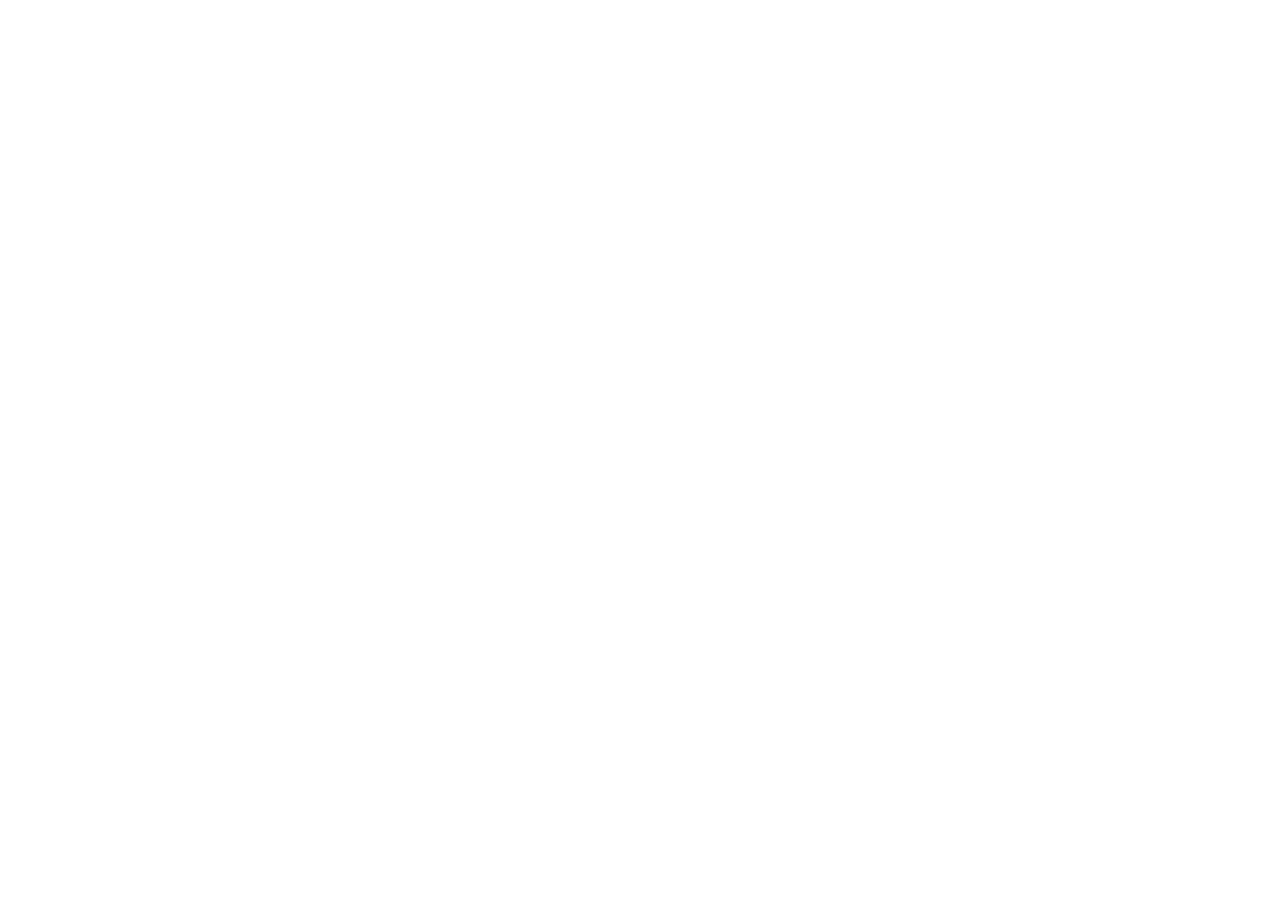
==== index.html @ da5e85b1 "Add files via upload" ====
<!DOCTYPE html>
<html>

<head>
    <meta charset="utf-8">
    <title>Central Control Page</title>
</head>

<body onload="start()">
    <section class="all1" id="all1">
        <div class="t1">
            <h1>Central Control Page</h1>
            <div class="t2">
                <p><a href="page.html">Web Pages</a></p>
                <p><a href="photos.html">Photos</a></p>
                <p>Videos</p>
                <p>music</p>
                <p><a href="download.html">Downloads</a></p>
            </div>

        </div>
        <div class="t3">
            <div class="t4">
                <div class="t4s">
                    <h2>Today's Activity</h2>
                    <p id="time_c">22:01</p>
                    <p class="p1" onclick="past()">Past Activities</p>
                </div>
                <div class="t5" id="t5">

                </div>
            </div>

        </div>
    </section>
    <section class="all2" id="all2">
        <div class="c2" id="c2">
            <h1 class="h22" id="h22">entral</h1>
            <h1 class="h2" id="h2">C</h1>
            <h1 class="h222" id="h222"></h1>
        </div>
        <div class="c3" id="c3">
            <h1 class="h22" id="h33">ontrol</h1>
            <h1 class="h2" id="h2">C</h1>
            <h1 class="h222" id="h333"></h1>
        </div>
        <div class="c4" id="c4">
            <h1 class="h44" id="h44">age</h1>
            <h1 class="h2" id="h4">P</h1>
            <h1 class="h444" id="h444"></h1>
        </div>
    </section>
    <style>
        body {
            font-family: Arial;
            margin: 0;
            padding: 0;
        }

        a {
            text-decoration: none;
            color: black;
        }

        .all1 {
            display: none;
            opacity: 0;
        }

        .all2 {
            height: 100vh;
        }


        .all2 h1 {
            font-size: 4vw;
            width: 3vw;
            margin: 0;
            padding: 0;
            background-color: white;
        }

        .all2 .c2 {
            position: relative;
            left: 25%;
            top: 40%;
            width: 14vw;
            margin-left: 16vw;
            display: block;
            opacity: 0;
        }

        .all2 .c3 {
            position: relative;
            left: 45%;
            top: 40%;
            width: 14vw;
            display: block;
            opacity: 0;
        }

        .all2 .c4 {
            position: relative;
            left: 65%;
            top: 40%;
            width: 8.5vw;
            margin-left: -16vw;
            display: block;
            opacity: 0;
        }

        .all2 .h2 {
            position: absolute;
            top: 0;

        }

        .all2 .h22 {
            position: absolute;
            top: 0;
            left: -11vw;
            width: 11vw;
            background-color: white;
        }

        .all2 .h44 {
            position: absolute;
            top: 0;
            left: -7vw;
            width: 7vw;
            background-color: white;
        }

        .all2 .h222 {
            position: absolute;
            left: -11vw;
            width: 11vw;
            background-color: white;
        }

        .all2 .h444 {
            position: absolute;
            left: -7vw;
            width: 7vw;
            background-color: white;
        }

        .all2 .h222 {
            display: none;
            opacity: 0;
        }

        .all2 .h444 {
            display: none;
            opacity: 0;
        }

        .all2 .h22 {
            display: none;
            opacity: 0;
        }

        .all2 .h44 {
            display: none;
            opacity: 0;
        }
    </style>
    <script src="https://code.jquery.com/jquery-3.7.1.js"
        integrity="sha256-eKhayi8LEQwp4NKxN+CfCh+3qOVUtJn3QNZ0TciWLP4=" crossorigin="anonymous"></script>
    <script>

        function start(){
            start2();
            $("#c2").animate({
            'opacity':'1'
         },1000)
         $("#c3").animate({
            'opacity':'1'
         },1000)
         $("#c4").animate({
            'opacity':'1'
         },1000)

            setTimeout(start3,2000)
        }
        function start3(){
            $("#c2").animate({
            'margin-left':'0vw'
         },1000)
         $("#c4").animate({
            'margin-left':'0vw'
         },1000)

         setTimeout(start4,1000)
        }
        function start4(){
         document.getElementById("h22").style.display = "block";
         document.getElementById("h33").style.display = "block";
         document.getElementById("h44").style.display = "block";
         document.getElementById("h222").style.display = "block";
         document.getElementById("h333").style.display = "block";
         document.getElementById("h444").style.display = "block";
         document.getElementById("h22").style.opacity = "1";
         document.getElementById("h33").style.opacity = "1";
         document.getElementById("h44").style.opacity = "1";
         document.getElementById("h222").style.opacity = "1";
         document.getElementById("h333").style.opacity = "1";
         document.getElementById("h444").style.opacity = "1";
         $("#h22").animate({
            'left':'3vw'
         },1000)
         $("#h333").animate({
            'width':'0vw',
            'left':'0vw'
         },1000)
         $("#h33").animate({
            'left':'3vw'
         },1000)
         $("#h444").animate({
            'width':'0vw',
            'left':'0vw'
         },1000)
         $("#h44").animate({
            'left':'3vw'
         },1000)
         setTimeout(start5,2000)
        }
        function start5(){
            
            $("#all2").animate({
            'opacity':0
         },1000)
        setTimeout(()=>{
            document.getElementById("all1").style.display = "block"
            $("#all1").animate({
            'opacity':1
         },1000)
         
        },1000)
        }

        url = "https://script.google.com/macros/s/AKfycbyDVhDM3jguwxl-nuUjiUY-lSj_s7fe4BfusIcK1TSGnvp2BhYMRpaengK5SO_E4vM/exec";
        function start2(){
            var time = new Date();
            var hour = time.getHours();
            var minute = time.getMinutes();
            document.getElementById("time_c").innerHTML = hour+":"+minute;
            t5 = document.getElementById("t5");
            fetch(url,{
                "method":"GET",
                "mode":"cors"
            })
            .then(response =>{
                if(response.ok){
                    return response.json()
                }
            })
            .then(resJson =>{
                length = resJson.length;
                for(var a = 0; a<length; a++){
                    text = resJson[a];
                    data = "<p class="+"\""+"t55"+"\""+">"+text+"</p>";
                    t5.insertAdjacentHTML("beforeend",data);
                }
            })
        }
        function past(){
            location.href="past.html"
        }
    </script>
    <style>
        body {
            margin: 0;
            padding: 0;
            font-family: Arial;
        }

        h1 {
            width: 20vw;
            height: 10vh;
            padding-left: 2.5vw;
            line-height: 10vh;
            margin: 0;
            font-size: 2vw;
        }

        .t1 {

            width: 100vw;
            height: 10vh;
            display: flex;
        }

        .t2 {
            position: absolute;
            right: 0;
            margin-left: 10vw;
            line-height: 7vh;
        }

        .t2 p {
            margin-right: 5vw;
            display: inline-block;
        }

        .t4 {
            width: 90vw;
            height: 80vh;
            margin-left: 5vw;
            background-color: black;
        }

        .t4s {
            position: relative;
        }

        .t4s h2 {
            color: white;
            padding-top: 2.5vh;
            padding-left: 2.5vw;
            letter-spacing: 0.1vw;
            display: inline-block;
            font-size: 2vw;
        }

        .t4s p {
            margin-left: 5vw;
            display: inline-block;
            color: white;
            font-size: 1.5vw;
            font-weight: 600;

        }

        .t4s .p1 {
            position: absolute;
            right: 5vw;
            bottom: 1vw;
            font-weight: 600;
            font-size: 1vw;

        }

        .t4s .p1:hover {
            border-bottom: 1px solid white;
        }

        .t5 {
            height: 70vh;
            width: 70vw;
        }

        .t55 {
            margin-left: 2.5vw;
            color: white;
            font-weight: 500;
            display: inline-block;
            font-size: 1vw;
        }
    </style>
</body>

</html>
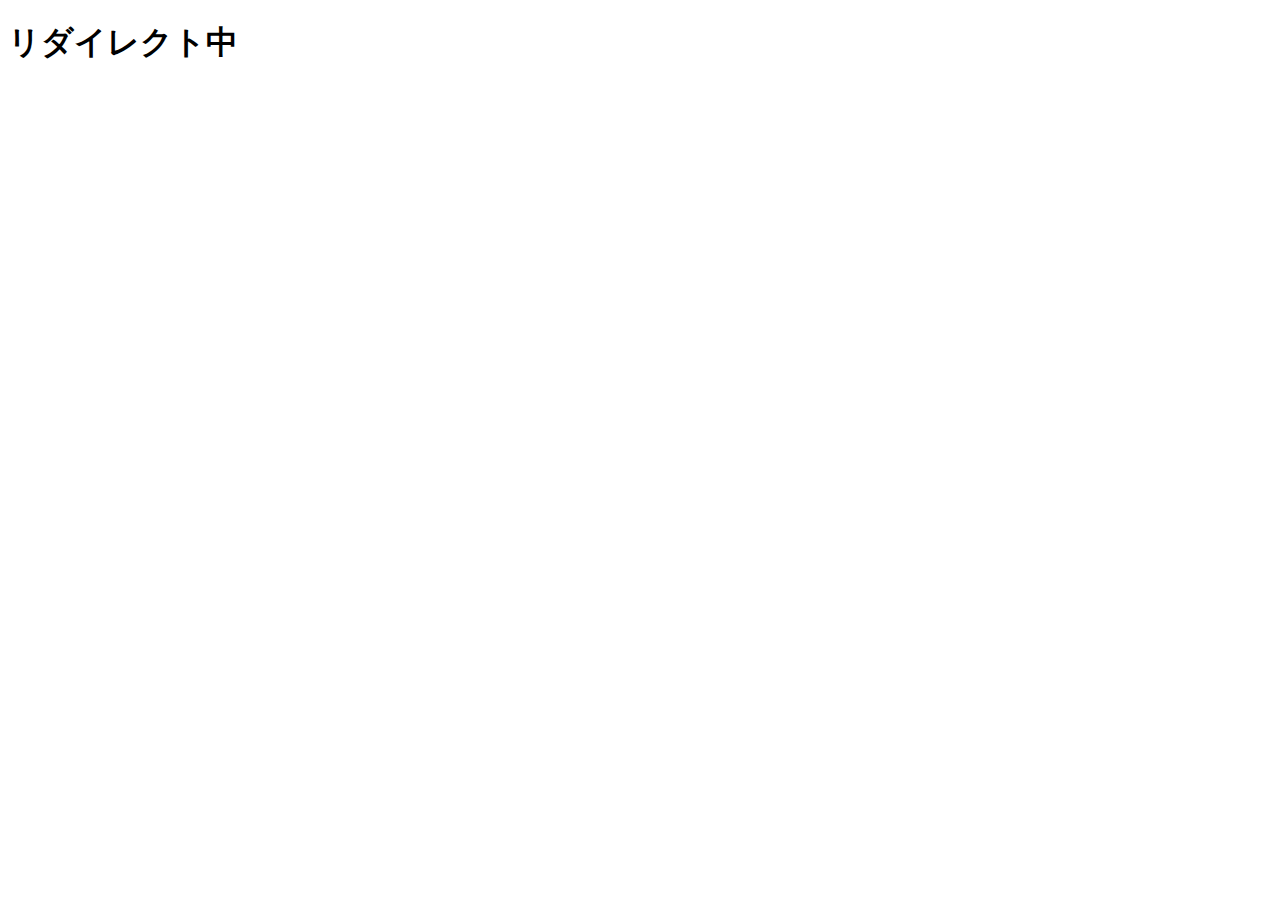
==== commit 02573b14: "Add files via upload" ====
--- a/index.html
+++ b/index.html
@@ -1,363 +1,23 @@
-<!DOCTYPE html>
-<html>
-
-<head>
-    <meta charset="utf-8">
-    <title>Central Control Page</title>
-</head>
-
-<body onload="start()">
-    <section class="all1" id="all1">
-        <div class="t1">
-            <h1>Central Control Page</h1>
-            <div class="t2">
-                <p><a href="page.html">Web Pages</a></p>
-                <p><a href="photos.html">Photos</a></p>
-                <p>Videos</p>
-                <p>music</p>
-                <p><a href="download.html">Downloads</a></p>
-            </div>
-
-        </div>
-        <div class="t3">
-            <div class="t4">
-                <div class="t4s">
-                    <h2>Today's Activity</h2>
-                    <p id="time_c">22:01</p>
-                    <p class="p1" onclick="past()">Past Activities</p>
-                </div>
-                <div class="t5" id="t5">
-
-                </div>
-            </div>
-
-        </div>
-    </section>
-    <section class="all2" id="all2">
-        <div class="c2" id="c2">
-            <h1 class="h22" id="h22">entral</h1>
-            <h1 class="h2" id="h2">C</h1>
-            <h1 class="h222" id="h222"></h1>
-        </div>
-        <div class="c3" id="c3">
-            <h1 class="h22" id="h33">ontrol</h1>
-            <h1 class="h2" id="h2">C</h1>
-            <h1 class="h222" id="h333"></h1>
-        </div>
-        <div class="c4" id="c4">
-            <h1 class="h44" id="h44">age</h1>
-            <h1 class="h2" id="h4">P</h1>
-            <h1 class="h444" id="h444"></h1>
-        </div>
-    </section>
-    <style>
-        body {
-            font-family: Arial;
-            margin: 0;
-            padding: 0;
-        }
-
-        a {
-            text-decoration: none;
-            color: black;
-        }
-
-        .all1 {
-            display: none;
-            opacity: 0;
-        }
-
-        .all2 {
-            height: 100vh;
-        }
-
-
-        .all2 h1 {
-            font-size: 4vw;
-            width: 3vw;
-            margin: 0;
-            padding: 0;
-            background-color: white;
-        }
-
-        .all2 .c2 {
-            position: relative;
-            left: 25%;
-            top: 40%;
-            width: 14vw;
-            margin-left: 16vw;
-            display: block;
-            opacity: 0;
-        }
-
-        .all2 .c3 {
-            position: relative;
-            left: 45%;
-            top: 40%;
-            width: 14vw;
-            display: block;
-            opacity: 0;
-        }
-
-        .all2 .c4 {
-            position: relative;
-            left: 65%;
-            top: 40%;
-            width: 8.5vw;
-            margin-left: -16vw;
-            display: block;
-            opacity: 0;
-        }
-
-        .all2 .h2 {
-            position: absolute;
-            top: 0;
-
-        }
-
-        .all2 .h22 {
-            position: absolute;
-            top: 0;
-            left: -11vw;
-            width: 11vw;
-            background-color: white;
-        }
-
-        .all2 .h44 {
-            position: absolute;
-            top: 0;
-            left: -7vw;
-            width: 7vw;
-            background-color: white;
-        }
-
-        .all2 .h222 {
-            position: absolute;
-            left: -11vw;
-            width: 11vw;
-            background-color: white;
-        }
-
-        .all2 .h444 {
-            position: absolute;
-            left: -7vw;
-            width: 7vw;
-            background-color: white;
-        }
-
-        .all2 .h222 {
-            display: none;
-            opacity: 0;
-        }
-
-        .all2 .h444 {
-            display: none;
-            opacity: 0;
-        }
-
-        .all2 .h22 {
-            display: none;
-            opacity: 0;
-        }
-
-        .all2 .h44 {
-            display: none;
-            opacity: 0;
-        }
-    </style>
-    <script src="https://code.jquery.com/jquery-3.7.1.js"
-        integrity="sha256-eKhayi8LEQwp4NKxN+CfCh+3qOVUtJn3QNZ0TciWLP4=" crossorigin="anonymous"></script>
-    <script>
-
-        function start(){
-            start2();
-            $("#c2").animate({
-            'opacity':'1'
-         },1000)
-         $("#c3").animate({
-            'opacity':'1'
-         },1000)
-         $("#c4").animate({
-            'opacity':'1'
-         },1000)
-
-            setTimeout(start3,2000)
-        }
-        function start3(){
-            $("#c2").animate({
-            'margin-left':'0vw'
-         },1000)
-         $("#c4").animate({
-            'margin-left':'0vw'
-         },1000)
-
-         setTimeout(start4,1000)
-        }
-        function start4(){
-         document.getElementById("h22").style.display = "block";
-         document.getElementById("h33").style.display = "block";
-         document.getElementById("h44").style.display = "block";
-         document.getElementById("h222").style.display = "block";
-         document.getElementById("h333").style.display = "block";
-         document.getElementById("h444").style.display = "block";
-         document.getElementById("h22").style.opacity = "1";
-         document.getElementById("h33").style.opacity = "1";
-         document.getElementById("h44").style.opacity = "1";
-         document.getElementById("h222").style.opacity = "1";
-         document.getElementById("h333").style.opacity = "1";
-         document.getElementById("h444").style.opacity = "1";
-         $("#h22").animate({
-            'left':'3vw'
-         },1000)
-         $("#h333").animate({
-            'width':'0vw',
-            'left':'0vw'
-         },1000)
-         $("#h33").animate({
-            'left':'3vw'
-         },1000)
-         $("#h444").animate({
-            'width':'0vw',
-            'left':'0vw'
-         },1000)
-         $("#h44").animate({
-            'left':'3vw'
-         },1000)
-         setTimeout(start5,2000)
-        }
-        function start5(){
-            
-            $("#all2").animate({
-            'opacity':0
-         },1000)
-        setTimeout(()=>{
-            document.getElementById("all1").style.display = "block"
-            $("#all1").animate({
-            'opacity':1
-         },1000)
-         
-        },1000)
-        }
-
-        url = "https://script.google.com/macros/s/AKfycbyDVhDM3jguwxl-nuUjiUY-lSj_s7fe4BfusIcK1TSGnvp2BhYMRpaengK5SO_E4vM/exec";
-        function start2(){
-            var time = new Date();
-            var hour = time.getHours();
-            var minute = time.getMinutes();
-            document.getElementById("time_c").innerHTML = hour+":"+minute;
-            t5 = document.getElementById("t5");
-            fetch(url,{
-                "method":"GET",
-                "mode":"cors"
-            })
-            .then(response =>{
-                if(response.ok){
-                    return response.json()
-                }
-            })
-            .then(resJson =>{
-                length = resJson.length;
-                for(var a = 0; a<length; a++){
-                    text = resJson[a];
-                    data = "<p class="+"\""+"t55"+"\""+">"+text+"</p>";
-                    t5.insertAdjacentHTML("beforeend",data);
-                }
-            })
-        }
-        function past(){
-            location.href="past.html"
-        }
-    </script>
-    <style>
-        body {
-            margin: 0;
-            padding: 0;
-            font-family: Arial;
-        }
-
-        h1 {
-            width: 20vw;
-            height: 10vh;
-            padding-left: 2.5vw;
-            line-height: 10vh;
-            margin: 0;
-            font-size: 2vw;
-        }
-
-        .t1 {
-
-            width: 100vw;
-            height: 10vh;
-            display: flex;
-        }
-
-        .t2 {
-            position: absolute;
-            right: 0;
-            margin-left: 10vw;
-            line-height: 7vh;
-        }
-
-        .t2 p {
-            margin-right: 5vw;
-            display: inline-block;
-        }
-
-        .t4 {
-            width: 90vw;
-            height: 80vh;
-            margin-left: 5vw;
-            background-color: black;
-        }
-
-        .t4s {
-            position: relative;
-        }
-
-        .t4s h2 {
-            color: white;
-            padding-top: 2.5vh;
-            padding-left: 2.5vw;
-            letter-spacing: 0.1vw;
-            display: inline-block;
-            font-size: 2vw;
-        }
-
-        .t4s p {
-            margin-left: 5vw;
-            display: inline-block;
-            color: white;
-            font-size: 1.5vw;
-            font-weight: 600;
-
-        }
-
-        .t4s .p1 {
-            position: absolute;
-            right: 5vw;
-            bottom: 1vw;
-            font-weight: 600;
-            font-size: 1vw;
-
-        }
-
-        .t4s .p1:hover {
-            border-bottom: 1px solid white;
-        }
-
-        .t5 {
-            height: 70vh;
-            width: 70vw;
-        }
-
-        .t55 {
-            margin-left: 2.5vw;
-            color: white;
-            font-weight: 500;
-            display: inline-block;
-            font-size: 1vw;
-        }
-    </style>
-</body>
-
+<!DOCTYPE html>
+<html>
+    <head>
+        <meta charset="utf-8">
+        <title>Schedule</title>
+    </head>
+    <body>
+       <h1>リダイレクト中</h1>
+        <script src="https://code.jquery.com/jquery-3.7.1.js" integrity="sha256-eKhayi8LEQwp4NKxN+CfCh+3qOVUtJn3QNZ0TciWLP4=" crossorigin="anonymous"></script>
+<script>
+    $.get('https://ipinfo.io',function(r){
+        var ip = r.ip;
+        alert(ip)
+        if(ip == '60.134.235.1'){
+            url = 'http://192.168.3.30/schedule_inside/indexs.html';
+        }else{
+           url = 'http://60.134.235.1/schedule/indexs.html';
+        }
+        location.href = url;
+    },"jsonp")
+</script>
+    </body>
 </html>